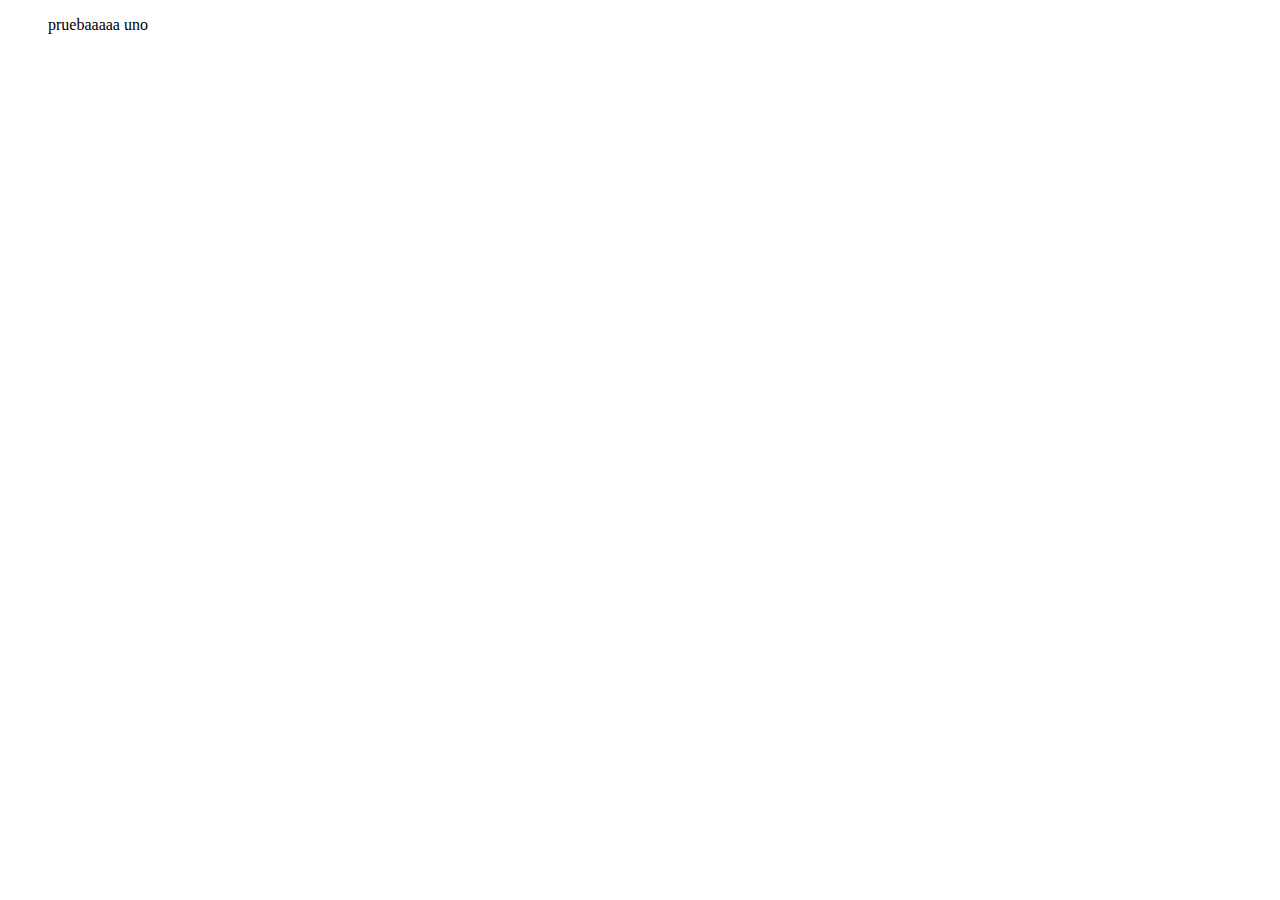
==== index.html @ a5b357b8 "agregar html" ====
<!DOCTYPE html>
<html lang="en">
<head>
    <meta charset="UTF-8">
    <meta name="viewport" content="width=device-width, initial-scale=1.0">
    <title>Document</title>
</head>
<body>
    <div>
        <ul>
            pruebaaaaa uno
        </ul>
    </div>
</body>
</html>
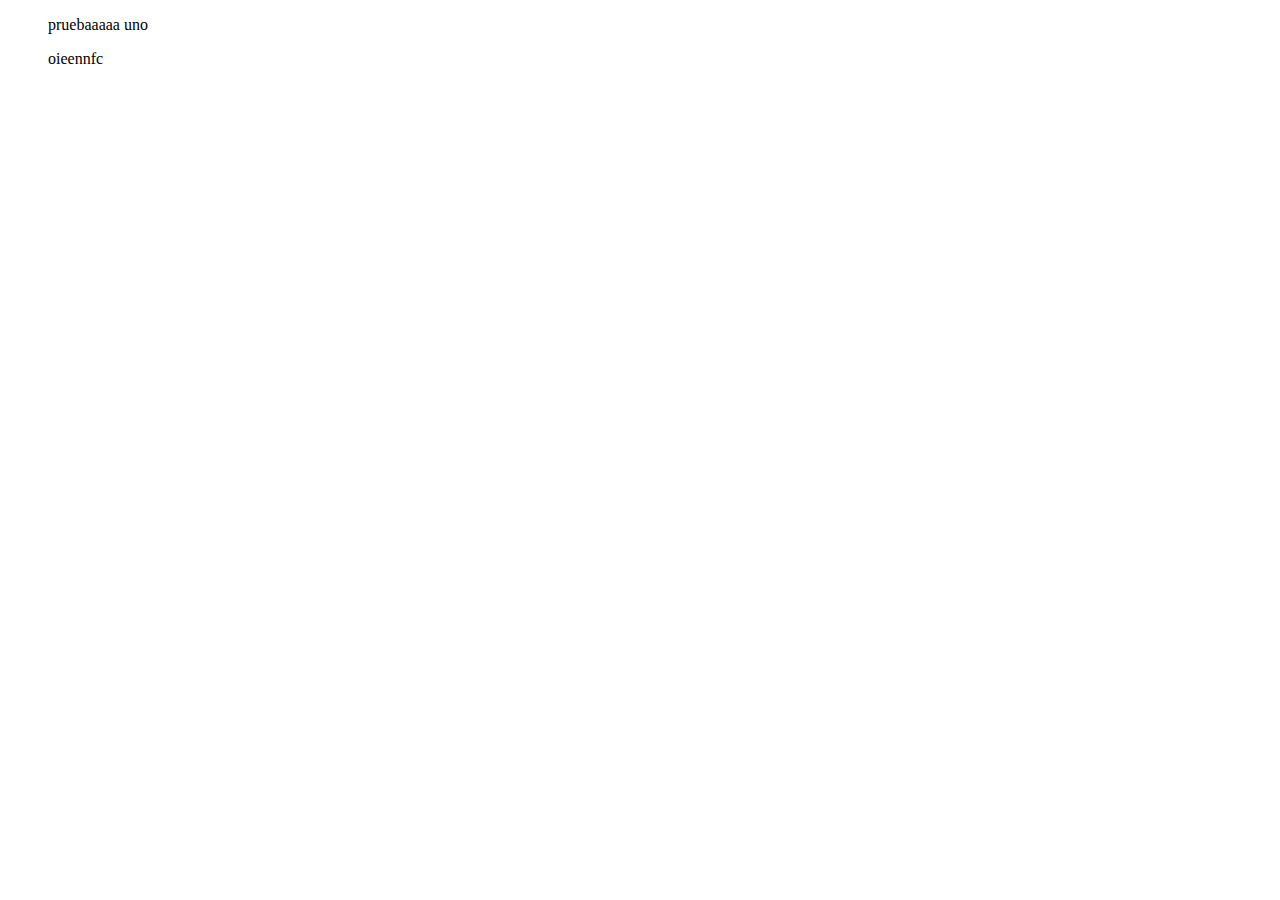
==== commit fa47840d: "cambios" ====
--- a/index.html
+++ b/index.html
@@ -11,5 +11,11 @@
             pruebaaaaa uno
         </ul>
     </div>
+    <div>
+        <ul>
+            oieennfc
+        </ul>
+        
+    </div>
 </body>
 </html>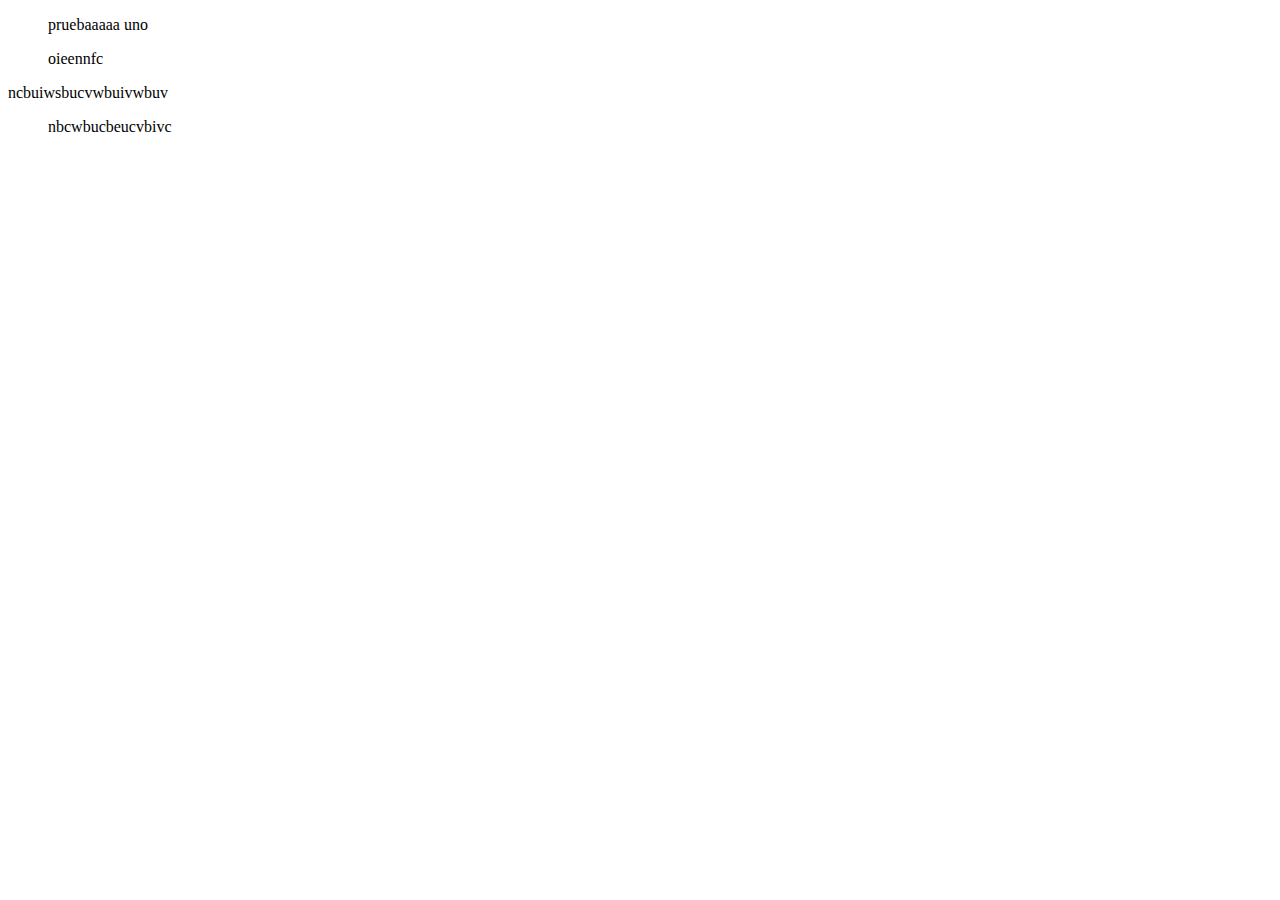
==== commit a60d0e28: "desde visual" ====
--- a/index.html
+++ b/index.html
@@ -17,5 +17,15 @@
         </ul>
         
     </div>
+    <div>
+        <li>
+            ncbuiwsbucvwbuivwbuv
+        </li>
+    </div>
+    <div>
+        <ul>
+            nbcwbucbeucvbivc
+        </ul>
+    </div>
 </body>
 </html>